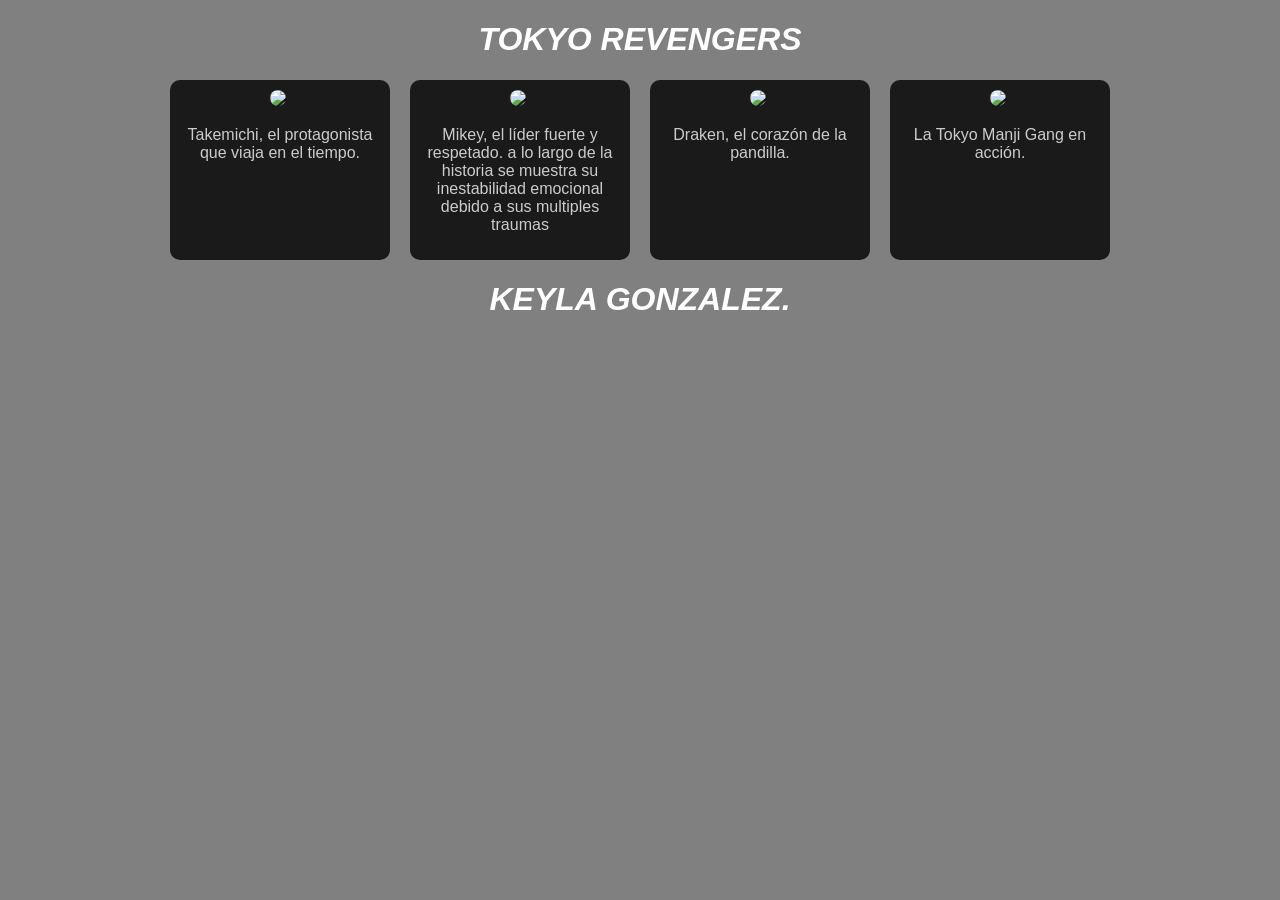
==== tokyo.html @ c29c075d "Add files via upload" ====
<!DOCTYPE html>
<html lang="en">
<head>
    <meta charset="UTF-8">
    <meta name="viewport" content="width=device-width, initial-scale=1.0">
    <title>Document</title>
    <link rel="stylesheet" href="tokyo.css">
</head>

<body>
    <!DOCTYPE html>
<html lang="es">
<head>

    <h1><em>TOKYO REVENGERS</em></h1>
    <meta charset="UTF-8">
    <title>tokyo manji</title>
</head>
<h1></h1>
<body>
        <div id ="contemItemcarrusel">
    <div class="itemCarrusel">
        <div class="Tarjetacarrusel">
        
    </div>
    <div class="flechascarrusel">
        <i></i>
        <i></i>
        </div>
    </div>
        
    </div>

    <div class="galeria">

        <div class="item">
            <img src="https://s3.pictorem.com/images/collection/C/CT6MGA1OBR/900_Tokyo-Revengers_tky53.jpg">
            <img src="https://media.tenor.com/lMyMGiMR9S4AAAAM/tokyo-revengers-manga.gif" alt="">
            <p>Takemichi, el protagonista que viaja en el tiempo.</p>
        </div>

        <div class="item">
            <img src="https://gifdb.com/images/high/mikey-tokyo-revengers-close-up-jfly4g9tbrlqv0ih.gif">
            <img src="https://images-wixmp-ed30a86b8c4ca887773594c2.wixmp.com/f/7b3d2bf0-fd97-475d-af84-c089b252445e/denrm6g-db56706e-ebd8-4cb2-b888-b37de912dba1.gif?token=eyJ0eXAiOiJKV1QiLCJhbGciOiJIUzI1NiJ9.[base64].PaRdWj-cdW1pgoaNDUL0QEeXubjqKv73pjZUh5Mn-08" alt="">
            <p>Mikey, el líder fuerte y respetado.
                a lo largo de la historia se muestra su inestabilidad emocional debido a sus multiples traumas
            </p>
        </div>

        <div class="item">
            <img src="https://img.wattpad.com/cover/278500884-256-k365036.jpg">
            <img src="https://i.makeagif.com/media/9-08-2021/U7wRcG.gif" alt="">
            <p>Draken, el corazón de la pandilla.</p>
        </div>

        <div class="item">
            <img src="https://i.makeagif.com/media/8-10-2021/YaXCA6.gif">
            <img src="https://static.posters.cz/image/1300/207481.jpg" alt="">
            <p>La Tokyo Manji Gang en acción.</p>
        </div>

    </div>

</body>
</html>
    <h1><em>KEYLA GONZALEZ.</em> </h1>
</body>
</html>
---- tokyo.css ----
body {
            background-image: url(https://images.unsplash.com/photo-1569241095162-e3b9a583b9d3?fm=jpg&q=60&w=3000&auto=format&fit=crop&ixlib=rb-4.1.0&ixid=M3wxMjA3fDB8MHxzZWFyY2h8Mnx8bnViZXMlMjBncmlzZXN8ZW58MHx8MHx8fDA%3D);
            background-color:gray;
            color: white;
            font-family: Arial;
            text-align: center;
        }

        .titulo {
            border: 3px solid silver;
            padding: 20px;
            width: 300px;
            margin: 20px auto;
            background-color: #1a1a1a;
            color: beige;
        }

        .galeria {
            display: inline-flex;
            justify-content: center;
            gap: 20px;
            flex-wrap: wrap;
        }

        .item {
            width: 200px;
            background-color: #1a1a1a;
            padding: 10px;
            border-radius: 10px;
        }

        img {
            width: 100%;
            border-radius: 10px;
        }

        p {
            color: #cccccc;
        }

        h1{
            border-radius: 30px;
        }
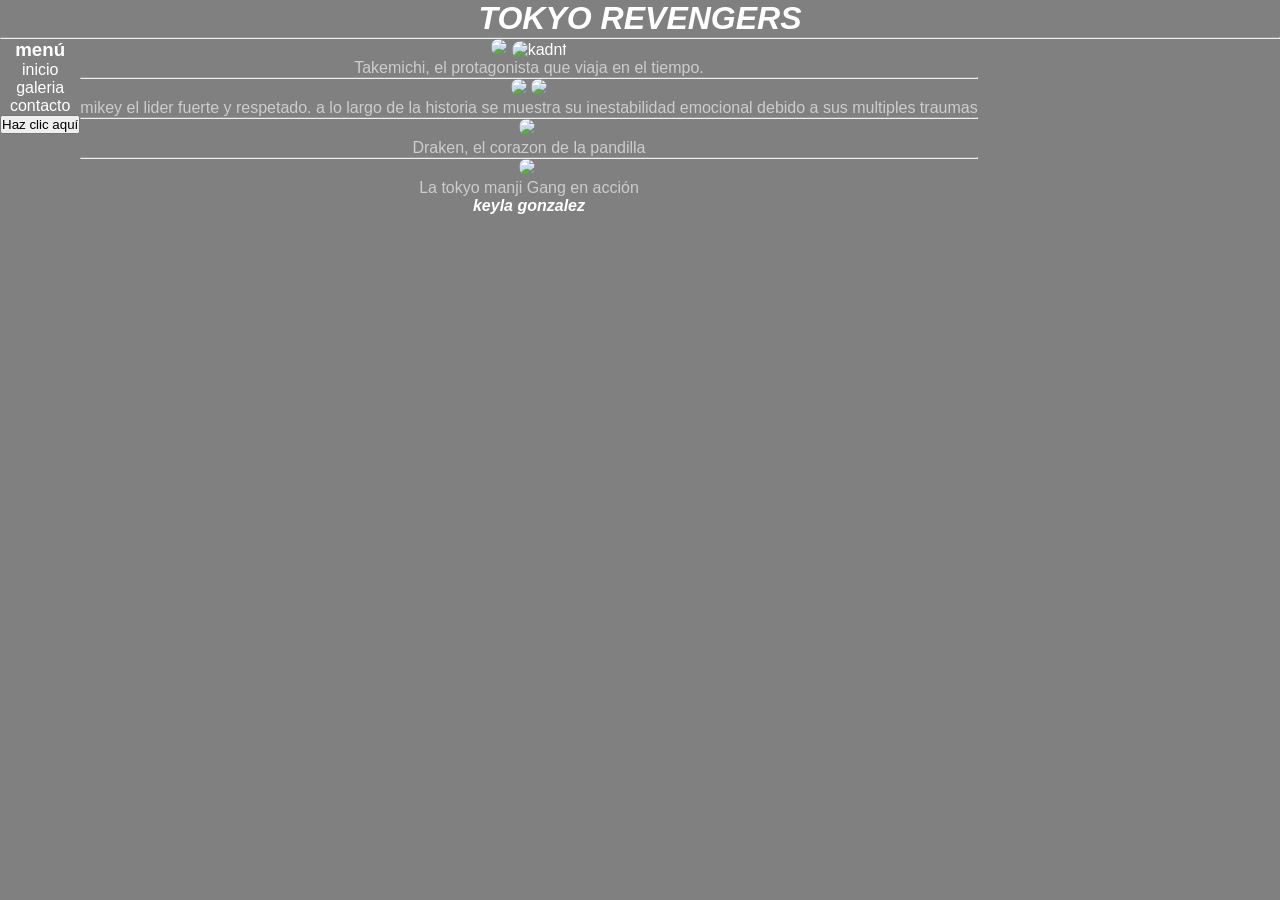
==== commit a7214c86: "Add files via upload" ====
--- a/tokyo.html
+++ b/tokyo.html
@@ -8,62 +8,51 @@
 </head>
 
 <body>
-    <!DOCTYPE html>
-<html lang="es">
-<head>
+
+<header>
 
     <h1><em>TOKYO REVENGERS</em></h1>
     <meta charset="UTF-8">
     <title>tokyo manji</title>
-</head>
-<h1></h1>
-<body>
-        <div id ="contemItemcarrusel">
-    <div class="itemCarrusel">
-        <div class="Tarjetacarrusel">
+</header>
+<hr>
+<div class="contenedor">
+    <aside>
+        <h3>menú</h3>
+        <ul class="barraLateral">
+            <li>inicio</li>
+            <li>galeria</li>
+            <li>contacto</li>
+        </ul>  
+        <button type="button">Haz clic aquí </button>
+    </aside>
+    
+        <main>
+            <section class="slider">
+                <img src="https://s3.pictorem.com/images/collection/C/CT6MGA1OBR/900_Tokyo-Revengers_tky53.jpg">
+                <img src="https://media.tenor.com/lMyMGiMR9S4AAAAM/tokyo-revengers-manga.gif" alt="kadnf">
+                <p>Takemichi, el protagonista que viaja en el tiempo.</p>
+                <hr>
         
-    </div>
-    <div class="flechascarrusel">
-        <i></i>
-        <i></i>
-        </div>
-    </div>
-        
-    </div>
+                <img src="https://gifdb.com/images/high/mikey-tokyo-revengers-close-up-jfly4g9tbrlqv0ih.gif" >
+                <img src="https://images-wixmp-ed30a86b8c4ca887773594c2.wixmp.com/f/7b3d2bf0-fd97-475d-af84-c089b252445e/denrm6g-db56706e-ebd8-4cb2-b888-b37de912dba1.gif?token=eyJ0eXAiOiJKV1QiLCJhbGciOiJIUzI1NiJ9.[base64].PaRdWj-cdW1pgoaNDUL0QEeXubjqKv73pjZUh5Mn-08">
+            
+                <p>mikey el lider fuerte y respetado.
+                a lo largo de la historia se muestra su inestabilidad emocional debido a sus multiples traumas 
+                </p>
+                <hr>
+                
+                <img src="https://img.wattpad.com/cover/278500884-256-k365036.jpg ">
+                <img src="https://i.makeagif.com/media/9-08-2021/U7wRcG.gif" alt="">
+                <p>Draken, el corazon de la pandilla</p>
+                <hr>
+                
+                <img src="https://i.makeagif.com/media/8-10-2021/YaXCA6.gif">
+                <img src="https://static.posters.cz/image/1300/207481.jpg" alt="">
+                <p>La tokyo manji Gang en acción</p>
+            </section>
 
-    <div class="galeria">
-
-        <div class="item">
-            <img src="https://s3.pictorem.com/images/collection/C/CT6MGA1OBR/900_Tokyo-Revengers_tky53.jpg">
-            <img src="https://media.tenor.com/lMyMGiMR9S4AAAAM/tokyo-revengers-manga.gif" alt="">
-            <p>Takemichi, el protagonista que viaja en el tiempo.</p>
-        </div>
-
-        <div class="item">
-            <img src="https://gifdb.com/images/high/mikey-tokyo-revengers-close-up-jfly4g9tbrlqv0ih.gif">
-            <img src="https://images-wixmp-ed30a86b8c4ca887773594c2.wixmp.com/f/7b3d2bf0-fd97-475d-af84-c089b252445e/denrm6g-db56706e-ebd8-4cb2-b888-b37de912dba1.gif?token=eyJ0eXAiOiJKV1QiLCJhbGciOiJIUzI1NiJ9.[base64].PaRdWj-cdW1pgoaNDUL0QEeXubjqKv73pjZUh5Mn-08" alt="">
-            <p>Mikey, el líder fuerte y respetado.
-                a lo largo de la historia se muestra su inestabilidad emocional debido a sus multiples traumas
-            </p>
-        </div>
-
-        <div class="item">
-            <img src="https://img.wattpad.com/cover/278500884-256-k365036.jpg">
-            <img src="https://i.makeagif.com/media/9-08-2021/U7wRcG.gif" alt="">
-            <p>Draken, el corazón de la pandilla.</p>
-        </div>
-
-        <div class="item">
-            <img src="https://i.makeagif.com/media/8-10-2021/YaXCA6.gif">
-            <img src="https://static.posters.cz/image/1300/207481.jpg" alt="">
-            <p>La Tokyo Manji Gang en acción.</p>
-        </div>
-
-    </div>
 
 </body>
 </html>
-    <h1><em>KEYLA GONZALEZ.</em> </h1>
-</body>
-</html>
-
+    <h4><em>keyla gonzalez</em></h4>            
--- a/tokyo.css
+++ b/tokyo.css
@@ -1,3 +1,29 @@
+*{
+    padding: 0;
+    margin:0;
+    box-sizing: border-box;
+    
+}
+
+
+
+
+.silder {
+    display: flex;
+    overflow-x: auto;
+
+}
+
+.contenedor {
+    display: flex;
+}
+
+.barraLateral{
+    list-style: none;
+    
+}
+
+
 body {
             background-image: url(https://images.unsplash.com/photo-1569241095162-e3b9a583b9d3?fm=jpg&q=60&w=3000&auto=format&fit=crop&ixlib=rb-4.1.0&ixid=M3wxMjA3fDB8MHxzZWFyY2h8Mnx8bnViZXMlMjBncmlzZXN8ZW58MHx8MHx8fDA%3D);
             background-color:gray;
